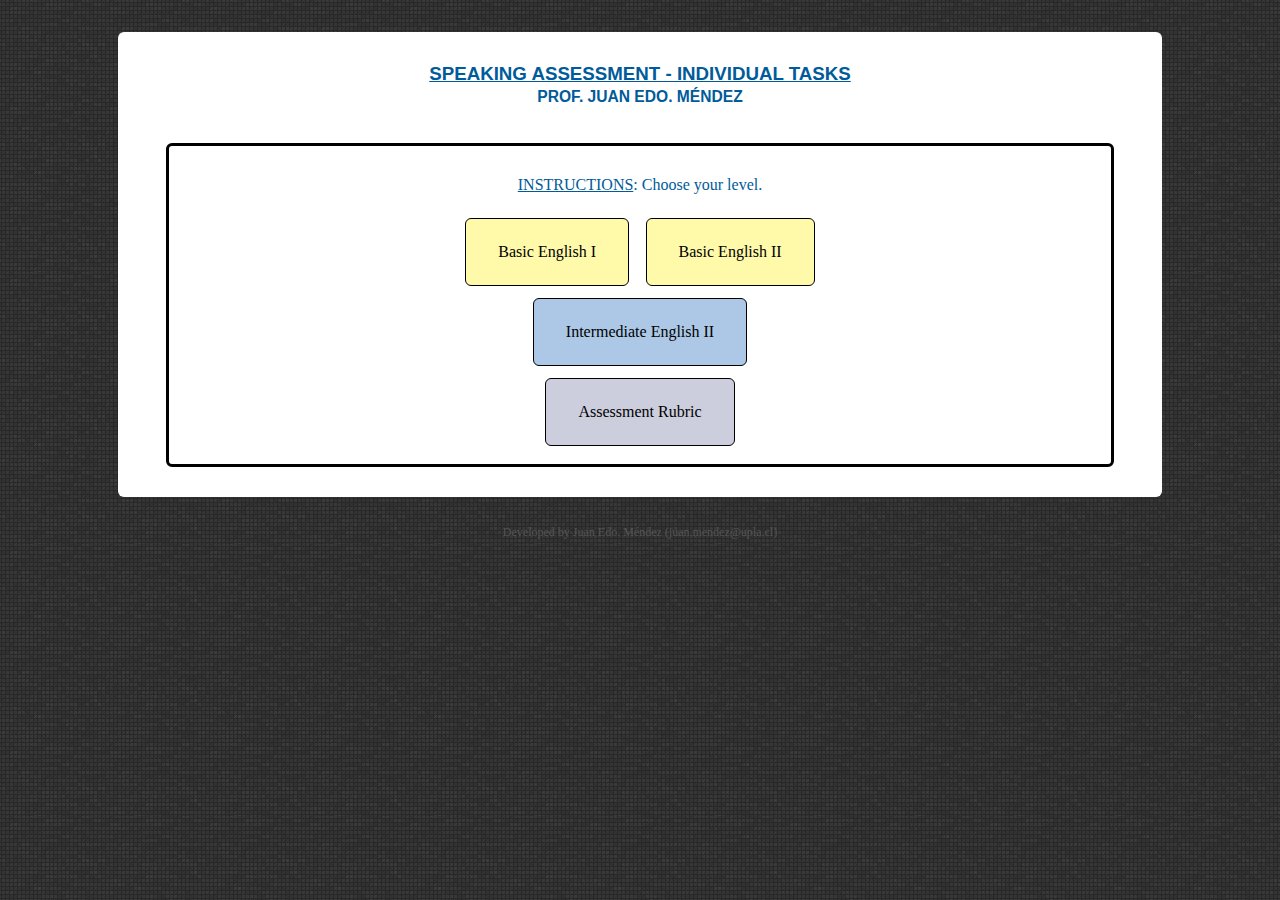
==== index.html @ 77f89917 "Add files via upload" ====
<!DOCTYPE html>
<html lang="en-US">
<meta charset="ISO-8859-1">

<html>
<head>
<link rel="icon" href="favicon-speak-2.png">
<title>Speaking Assessment - Individual Tasks (Prof. Juan Edo. M�ndez - juan.mendez@upla.cl)</title>
</head>

<style>

body {	background-color: #333333;
	background-image: url('gray-tiles.jpg');
	font-family: Verdana, Helvetica, sans-serif;
	margin-top: 32px;
	margin-bottom: 24px;
}

h3 {
	font-color: #005B9A;
	color: #005B9A;
	text-transform: uppercase;
	}

font.text-title {
	text-align: justify;
	font-family: Verdana, Tahoma;
	family: Verdana, Tahoma;
	font-color: #005B9A;
	color: #005B9A;
	font-size: 16px;
	}

font.text-juedmar {
	text-align: justify;
	font-family: Verdana, Tahoma;
	family: Verdana, Tahoma;
	font-color: #555555;
	color: #555555;
	font-size: 12px;
	}

a {text-decoration: none; color:#0191C8; font-size: 14; }

div.page {
	margin: auto;
	margin-bottom: 25px;
	width: 75%;
	background-color: white;
	justify-content: center;
	border-radius: 6px 6px;
	padding: 12px 48px 12px 48px;
	}

div.first-term {
	display: none;  /* This will display or hide the div (block | inline-block | none). */
	text-align: center;
	padding: 12px;
	border: 3px solid;
	border-radius: 6px 6px;
	}

div.second-term {
	display: block; /* This will display or hide the div (block | inline-block | none). */
	text-align: center;
	padding: 12px;
	border: 3px solid;
	border-radius: 6px 6px;
	}

button {
	font-family: Verdana, Tahoma;
	family: Verdana, Tahoma;
	padding: 24px 32px 24px 32px;
	border-radius: 6px 6px;
	margin: 6px;
	border: 1px solid;
	color: black;
	text-align: center;
	text-decoration: none;
	font-size: 16px;
	cursor: pointer;
	}

button.button-yellow { background-color: #FFFAAA; }
button.button-yellow:hover { background-color: #FFF555; }
button.button-bluish { background-color: #ACC8E6; }
button.button-bluish:hover { background-color: #7EC2FC; }
button.button-gray { background-color: #CCCDDD; }
button.button-gray:hover { background-color: #DDDEEE; }

::-webkit-scrollbar { width: 10px; }
::-webkit-scrollbar-track { background: #333333; }
::-webkit-scrollbar-thumb { background: #888; }
::-webkit-scrollbar-thumb:hover { background: #555; }

</style>


<audio id="bip" src="bip.mp3" preload="auto" controls autoplay style="display: none;">
Your browser does not support the <code>audio</code> element.
</audio>

<audio id="click" src="click.mp3" preload="auto" controls autoplay style="display: none;">
Your browser does not support the <code>audio</code> element.
</audio>

<script>
function bip() {
	var snd = new Audio('bip.mp3') //wav is also supported
	snd.play() //plays the sound
	}
</script>

<script>
function sound() {
	var snd = new Audio('click.mp3') //wav is also supported
	snd.play() //plays the sound
	}
</script>


<body>

<div align="justify" class="page">
<center><h3><u>Speaking Assessment - Individual Tasks</u><br><small>Prof. Juan Edo. M�ndez</small></h3></center>

<br>

<div class="second-term"><font class="text-title"><br><u>INSTRUCTIONS</u>: Choose your level.<br></font><br>
<a href="basic1.html" target="tasks"><button onmouseover="javascript:bip();" onclick="javascript:sound();" class="button-yellow">Basic English I</button></a>
<a href="basic2.html" target="tasks"><button onmouseover="javascript:bip();" onclick="javascript:sound();" class="button-yellow">Basic English II</button></a><br>
<a href="intermediate2.html" target="tasks"><button onmouseover="javascript:bip();" onclick="javascript:sound();" class="button-bluish">Intermediate English II</button></a><br>
<a href="https://juedmar.github.io/assessment/" target="rubric"><button onmouseover="javascript:bip();" onclick="javascript:sound();" class="button-gray">Assessment Rubric</button></a>
</div>

<br>

</div>

<center><font class="text-juedmar">Developed by Juan Edo. M�ndez (juan.mendez@upla.cl)</font></center>

</body>
</html>
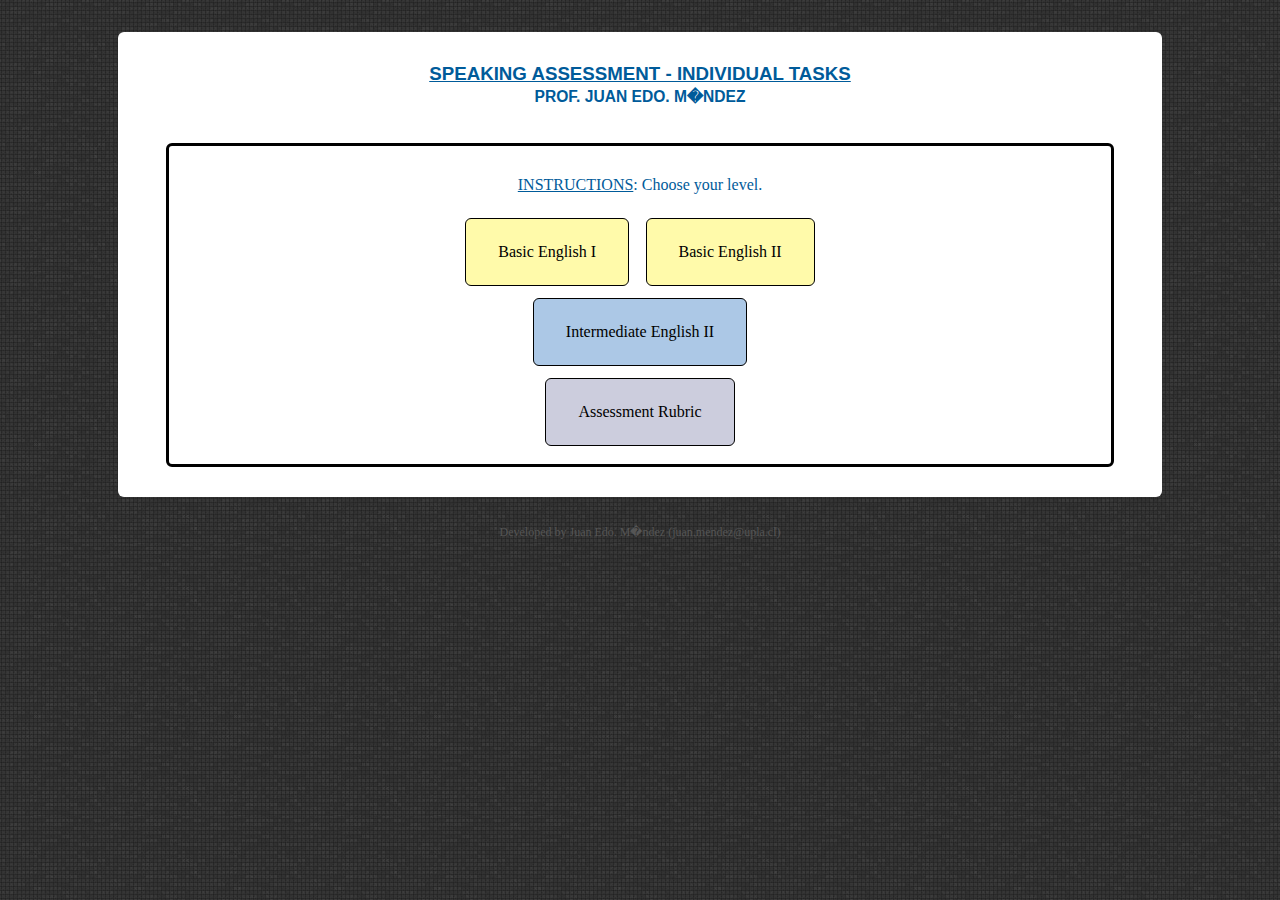
==== commit 13c245b2: "Add files via upload" ====
--- a/index.html
+++ b/index.html
@@ -1,11 +1,11 @@
 <!DOCTYPE html>
+<meta charset="utf-8">
 <html lang="en-US">
-<meta charset="ISO-8859-1">
 
 <html>
 <head>
-<link rel="icon" href="favicon-speak-2.png">
-<title>Speaking Assessment - Individual Tasks (Prof. Juan Edo. M�ndez - juan.mendez@upla.cl)</title>
+  <link rel="icon" href="favicon-speak-2.png">
+  <title>Speaking Assessment - Individual Tasks (Prof. Juan Edo. M&eacute;ndez - juan.mendez@upla.cl)</title>
 </head>
 
 <style>
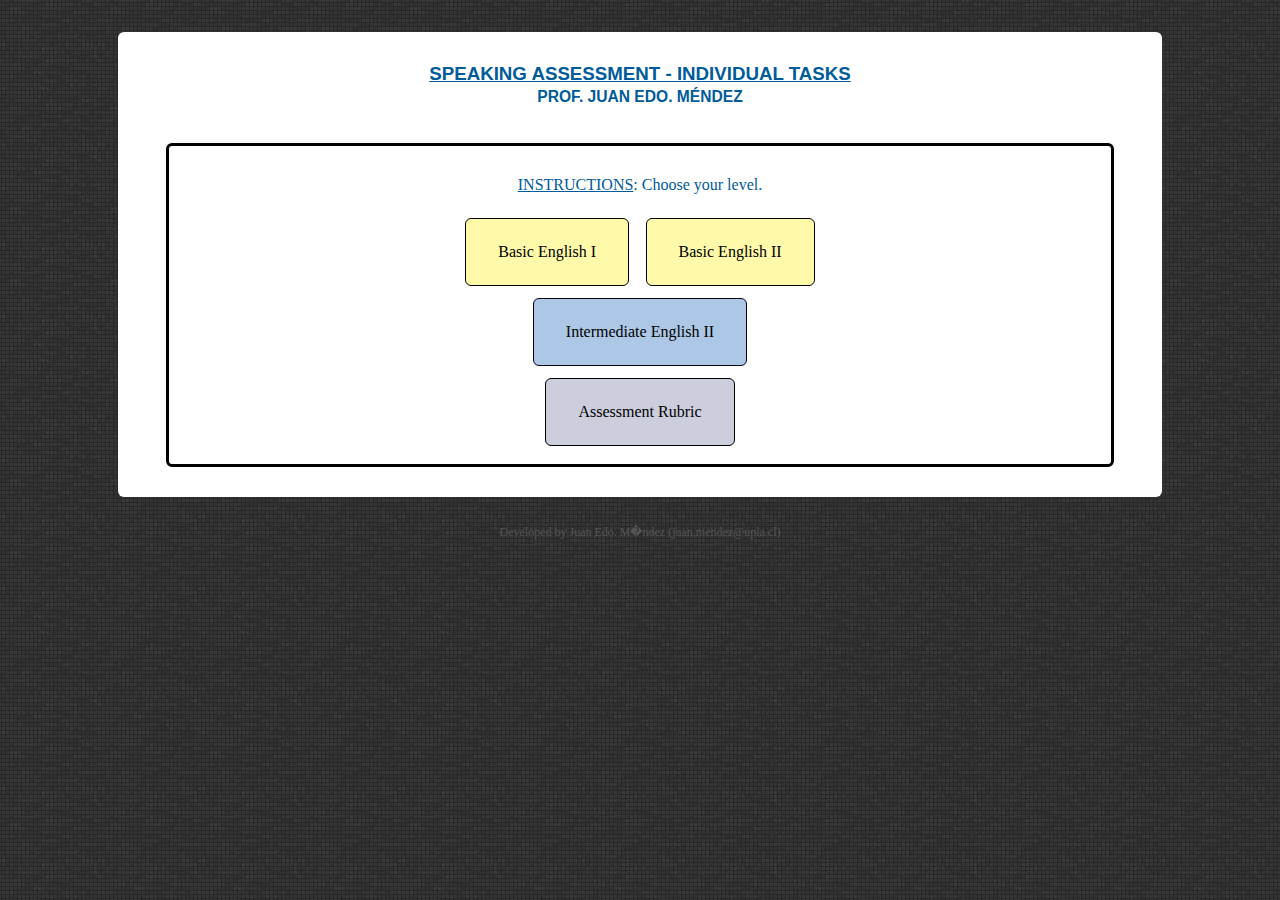
==== commit cd91a3c3: "Add files via upload" ====
--- a/index.html
+++ b/index.html
@@ -124,7 +124,7 @@
 <body>
 
 <div align="justify" class="page">
-<center><h3><u>Speaking Assessment - Individual Tasks</u><br><small>Prof. Juan Edo. M�ndez</small></h3></center>
+<center><h3><u>Speaking Assessment - Individual Tasks</u><br><small>Prof. Juan Edo. M&eacute;ndez</small></h3></center>
 
 <br>
 
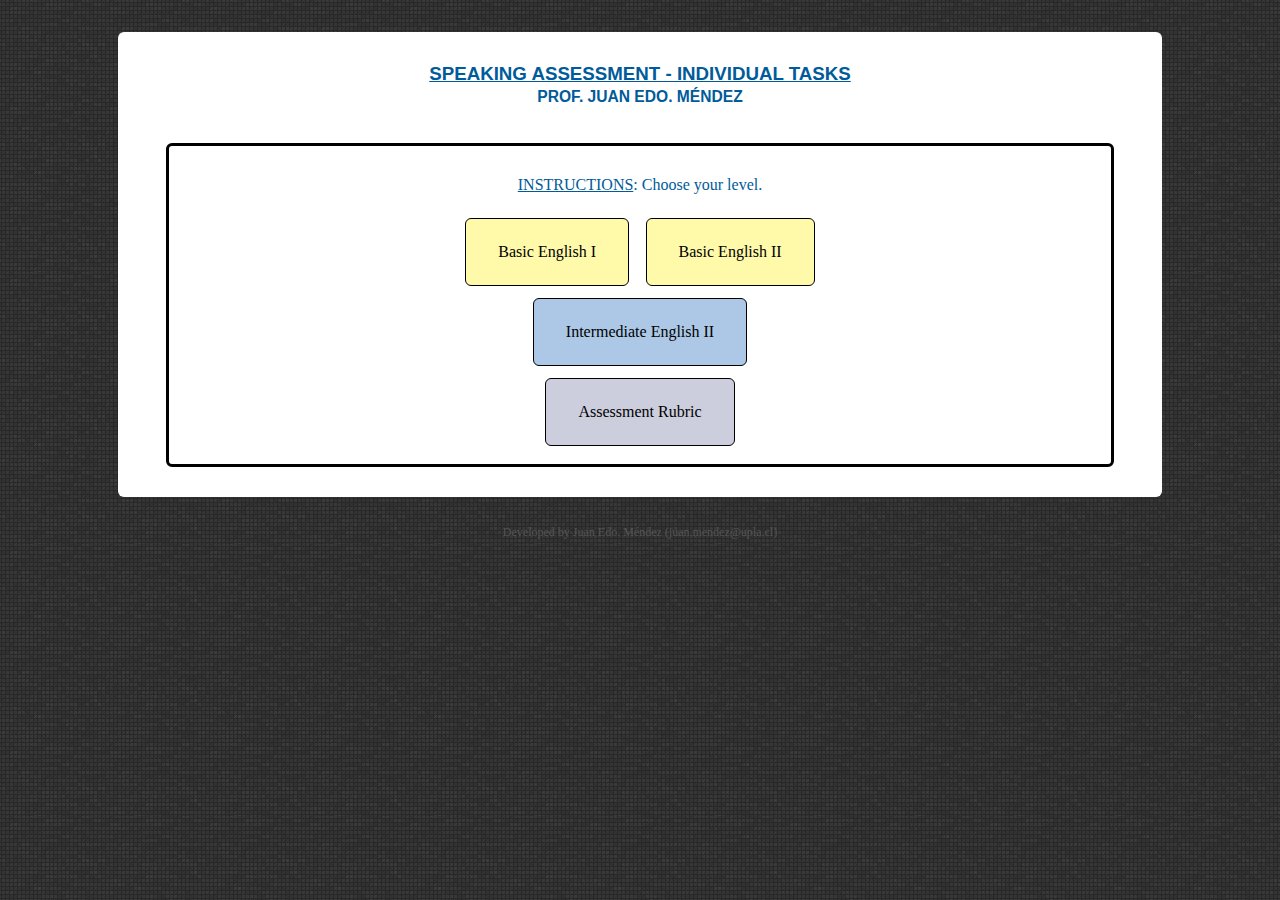
==== commit 278e5e97: "Add files via upload" ====
--- a/index.html
+++ b/index.html
@@ -139,7 +139,7 @@
 
 </div>
 
-<center><font class="text-juedmar">Developed by Juan Edo. M�ndez (juan.mendez@upla.cl)</font></center>
+<center><font class="text-juedmar">Developed by Juan Edo. M&eacute;ndez (juan.mendez@upla.cl)</font></center>
 
 </body>
 </html>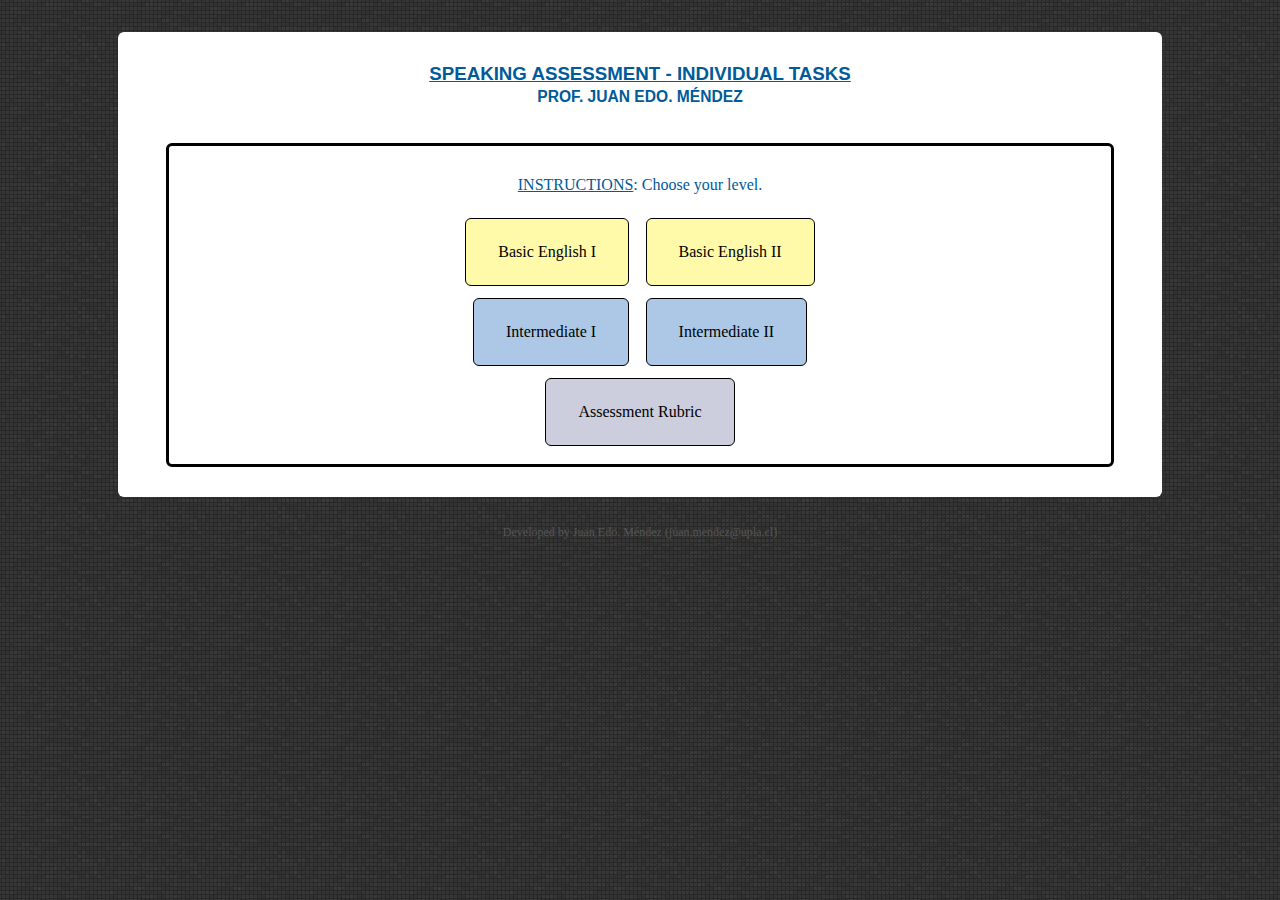
==== commit 68497221: "Add files via upload" ====
--- a/index.html
+++ b/index.html
@@ -131,7 +131,8 @@
 <div class="second-term"><font class="text-title"><br><u>INSTRUCTIONS</u>: Choose your level.<br></font><br>
 <a href="basic1.html" target="tasks"><button onmouseover="javascript:bip();" onclick="javascript:sound();" class="button-yellow">Basic English I</button></a>
 <a href="basic2.html" target="tasks"><button onmouseover="javascript:bip();" onclick="javascript:sound();" class="button-yellow">Basic English II</button></a><br>
-<a href="intermediate2.html" target="tasks"><button onmouseover="javascript:bip();" onclick="javascript:sound();" class="button-bluish">Intermediate English II</button></a><br>
+<a href="intermediate1.html" target="tasks"><button onmouseover="javascript:bip();" onclick="javascript:sound();" class="button-bluish">Intermediate I</button></a>
+<a href="intermediate2.html" target="tasks"><button onmouseover="javascript:bip();" onclick="javascript:sound();" class="button-bluish">Intermediate II</button></a><br>
 <a href="https://juedmar.github.io/assessment/" target="rubric"><button onmouseover="javascript:bip();" onclick="javascript:sound();" class="button-gray">Assessment Rubric</button></a>
 </div>
 
